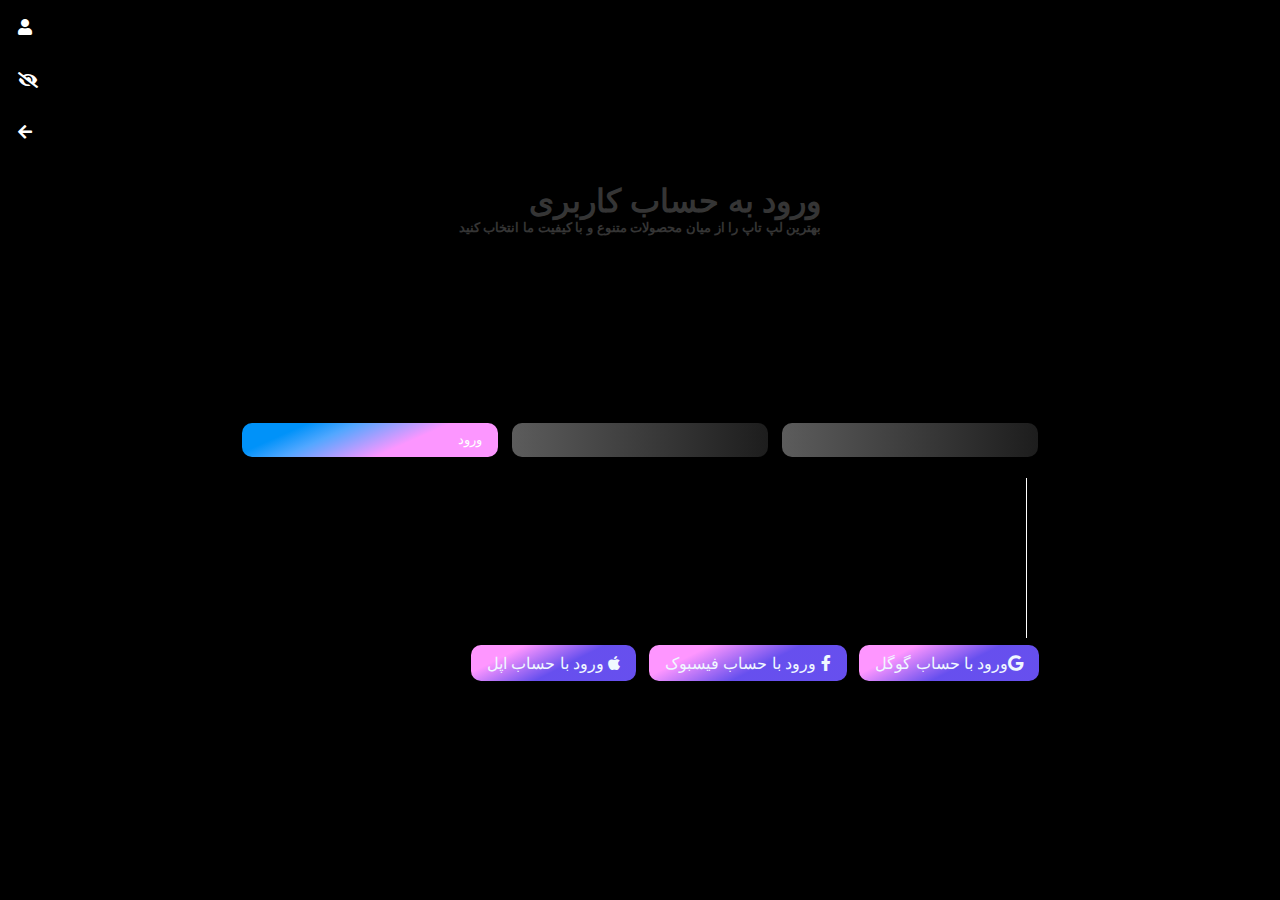
==== RegisterPage.html @ 9a3a8a75 "Update #2" ====
<html lang="en" dir="rtl">
  <head>
    <meta charset="UTF-8" />
    <meta http-equiv="X-UA-Compatible" content="IE=edge" />
    <meta name="viewport" content="width=device-width, initial-scale=1.0" />
    <!-- icon link -->
    <link
      rel="shortcut icon"
      href="./assets/image/icon-x.png"
      type="image/x-icon"
    />
    <!-- Fontawesome Link-->
    <link
      href="https://cdnjs.cloudflare.com/ajax/libs/font-awesome/5.13.0/css/all.min.css"
      rel="stylesheet"
    />
    <!-- Bootstrap CSS Link -->
    <link
      href="https://cdn.jsdelivr.net/npm/bootstrap@5.0.2/dist/css/bootstrap.min.css"
      rel="stylesheet"
      integrity="sha384-EVSTQN3/azprG1Anm3QDgpJLIm9Nao0Yz1ztcQTwFspd3yD65VohhpuuCOmLASjC"
      crossorigin="anonymous"
    />
    <!-- Custom CSS Link -->
    <link rel="stylesheet" href="assets/css/style.css" />
    <title>ورود</title>
  </head>
  <body id="login-page-body">
    <main>
      <section class="container login-section">
        <section class="d-flex flex-column align-items-center">
          <h1 class="text-white">ورود به حساب کاربری</h1>
          <h5 class="text-center">
            بهترین لپ تاپ را از میان محصولات متنوع و با کیفیت ما انتخاب کنید
          </h5>
        </section>

        <section
          class="
            d-flex
            flex-sm-row flex-column-reverse
            justify-content-center
            align-items-center
          "
        >
          <section
            class="login-forms d-flex flex-column mx-2 position-relative"
          >
            <span class="username">
              <input type="text" />
              <i class="fa fa-user"></i>
            </span>
            <span class="password">
              <input type="password" />
              <i class="fa fa-eye-slash"></i>
            </span>
            <span class="submit">
              <input type="submit" value="ورود" />
              <i class="fa fa-arrow-left"></i>
            </span>
          </section>
          <section class="login-section-line"></section>
          <section class="login-socials d-flex flex-column mx-2">
            <a href="#"
              ><span class="ms-2"><i class="fab fa-google"></i></span>ورود با
              حساب گوگل</a
            >
            <a href="#"
              ><span class="ms-2"><i class="fab fa-facebook-f"></i></span> ورود
              با حساب فیسبوک</a
            >
            <a href="#"
              ><span class="ms-2"><i class="fab fa-apple"></i></span> ورود با
              حساب اپل</a
            >
          </section>
        </section>
      </section>
    </main>
  </body>
</html>
---- assets/css/style.css ----
@import url("https://v1.fontapi.ir/css/Vazir");

:root {
  --transition: all 0.4s ease-in-out;
  --s-border: 1px solid rgb(83, 83, 83);
  --box-shadow-p: 0 0 3px 1px rgba(76, 0, 255, 0.856);
  --box-shadow-b: 0 0 4px 1px rgba(150, 150, 150, 0.856);
  --text-shadow-p: 0 0 3px rgba(76, 0, 255, 0.493);
}

* {
  margin: 0;
  padding: 0;
  box-sizing: border-box;
  border: none;
  outline: none;
  direction: rtl;
}
body {
  color: rgb(53, 53, 53);
  font-size: 16px;
  font-family: "Vazir", sans-serif;
}
a {
  text-decoration: none;
}
li {
  display: inline-block;
  list-style: none;
}

/* header start */

header {
  background: rgb(255, 255, 255);
  padding: 0.5rem 1.5rem;
  font-size: 15px;
}

.navbar-menu-item {
  color: white;
  margin: 10px;
}
.navbar-menu-icon i {
  color: rgba(76, 0, 255, 0.856);
  transition: var(--transition);
}
.navbar-menu-icon i:hover {
  color: rgba(76, 0, 255, 0.966);
  text-shadow: var(--text-shadow);
  transform: scale(1.1);
}
.login-btn {
  color: rgba(76, 0, 255, 0.856);
  border-radius: 20px;
  padding: 0.3rem 1rem;
  transition: var(--transition);
  box-shadow: var(--box-shadow-b);
}
.login-btn:hover {
  box-shadow: var(--box-shadow-p);
}

/* header end */

/* Home Wallpaper start */

.Home-Wallpaper {
  background-image: url("../image/dhaval-parmar-dnPniNPUe4o-unsplash.jpg");
  background-size: cover;
  background-repeat: no-repeat;
  background-position: center;
  height: 30rem;
  width: 100%;
  box-shadow: var(--box-shadow-p);
}
.Home-Wallpaper h1 {
  color: rgba(76, 0, 255, 0.856);
  font-size: 2rem;
  letter-spacing: 1.5px;
  animation-name: color-change;
  animation-iteration-count: infinite;
  animation-duration: 5s;
  -webkit-animation-name: color-change;
  -webkit-animation-iteration-count: infinite;
  -webkit-animation-duration: 5s;
}
@keyframes color-change {
  0% {
    color: rgba(0, 183, 255, 0.856);
    text-shadow: 2px 2px 5px rgba(0, 183, 255, 0.856);
  }
  25% {
    color: rgba(255, 0, 0, 0.856);
    text-shadow: 2px 2px 6px rgba(255, 0, 0, 0.856);
  }
  50% {
    color: rgba(195, 0, 255, 0.856);
    text-shadow: 2px 2px 7px rgba(195, 0, 255, 0.856);
  }
  100% {
    color: rgba(0, 183, 255, 0.856);
    text-shadow: 2px 2px 8px rgba(0, 183, 255, 0.856);
  }
}

/* Home Wallpaper end */

/* cards start */
.Products-title h3 {
  position: relative;
  margin: 2.5rem 0;
  padding: 0.5rem 0;
}
.Products-title h3:after {
  content: "";
  position: absolute;
  bottom: 0;
  right: 0;
  width: 100%;
  height: 0.5px;
  background: rgba(89, 0, 255, 0.795);
  box-shadow: 0 0 1px 0.5px rgba(76, 0, 255, 0.966);
}
.Products-cards {
  width: 100%;
}
.card {
  padding: 10px;
  margin: 10px;
  width: 13rem;
  box-shadow: var(--box-shadow-b);
}
.lable-text {
  background: rgba(89, 0, 255, 0.795);
  color: white;
  font-weight: 500;
  border-radius: 20px;
  padding: 0.3rem 0.8rem;
  font-size: 13px;
}
.stars {
  color: rgb(255, 98, 25);
}
.card-info-price {
  font-size: 14px;
  color: rgb(100, 100, 100);
  font-weight: 500;
}
.card-info-icon > span {
  color: white;
  background: rgba(89, 0, 255, 0.795);
  margin: 0.1rem;
  border-radius: 100%;
  font-size: 12px;
  cursor: pointer;
}
.card-info-icon > span i {
  padding: 5px;
  transition: padding 0.8s ease-in-out;
}
.info-icon-text {
  padding: 0 5px 0 0;
  display: none;
}
.card-info-icon > span:hover {
  border-radius: 20px;
  direction: ltr !important;
}
.card-info-icon > span:hover i {
  padding-right: 15px;
}
.card-info-icon > span:hover .info-icon-text {
  display: block !important;
}

/* cards end */

/* accessories start */

.control-circles a {
  font-size: 12px;
  color: rgb(105, 105, 105) !important;
}
.control-circles li:nth-child(1) i {
  color: rgb(56, 56, 56) !important;
}

/* accessories end */

/* footer start */

footer {
  background: rgb(147 145 255 / 60%);
  padding: 3rem;
  box-shadow: 1px 1px 10px 2px rgb(147 145 255 / 70%);
}
.ContactUs-icons ul li i {
  font-size: 20px;
  margin: 0.5rem;
  transform: rotate(0);
  transition: var(--transition);
}
.ContactUs-icons ul li i:hover {
  font-size: 20px;
  margin: 0.5rem;
  transform: rotate(360deg);
}

/* footer end */

/* login page style start */
#login-page-body {
  background: #000;
}
.login-section {
  height: 95vh;
  max-height: 100vh;
  display: flex;
  flex-direction: column;
  justify-content: space-evenly;
  align-items: center;
}
.login-section-line {
  height: 10rem;
  width: 1px;
  margin: 1rem;
  background: rgb(255, 255, 255);
}

@media (max-width: 500px) {
  .login-section-line {
    height: 1px;
    width: 10rem;
    margin: 1rem;
    background: rgb(255, 255, 255);
  }
}

/* loginforms */

.login-forms span > input {
  position: relative;
  width: 16rem;

  background: rgb(92, 92, 92);
  background: linear-gradient(
    90deg,
    rgba(92, 92, 92, 1) 0%,
    rgba(29, 29, 29, 1) 100%
  );
  color: rgb(255, 255, 255);
  padding: 0.6rem 1rem;
  margin: 5px;
  text-align: start;
  border-radius: 10px;
}

.login-forms span > i {
  position: absolute;
  color: rgb(255, 255, 255);
}
.login-forms .username > i {
  top: 1.2rem;
  left: 1.1rem;
}
.login-forms .password > i {
  top: 4.5rem;
  left: 1.1rem;
}
.login-forms .submit > input {
  background: rgb(252, 150, 255);
  background: linear-gradient(
    336deg,
    rgba(252, 150, 255, 1) 37%,
    rgb(82 167 255) 65%,
    rgb(0 146 249) 80%
  );
}
.login-forms .submit > i {
  top: 7.77rem;
  left: 1.1rem;
}
/* login with social */

.login-socials a {
  width: 16rem;
  background: transparent;
  color: aliceblue;
  padding: 0.6rem 1rem;
  margin: 4px;
  text-align: start;
  background-image: linear-gradient(
    333deg,
    rgba(110, 85, 255, 0.9332107843137255) 43%,
    rgba(254, 150, 255, 1) 77%
  );
  border-radius: 10px;
}
/* login page style end */
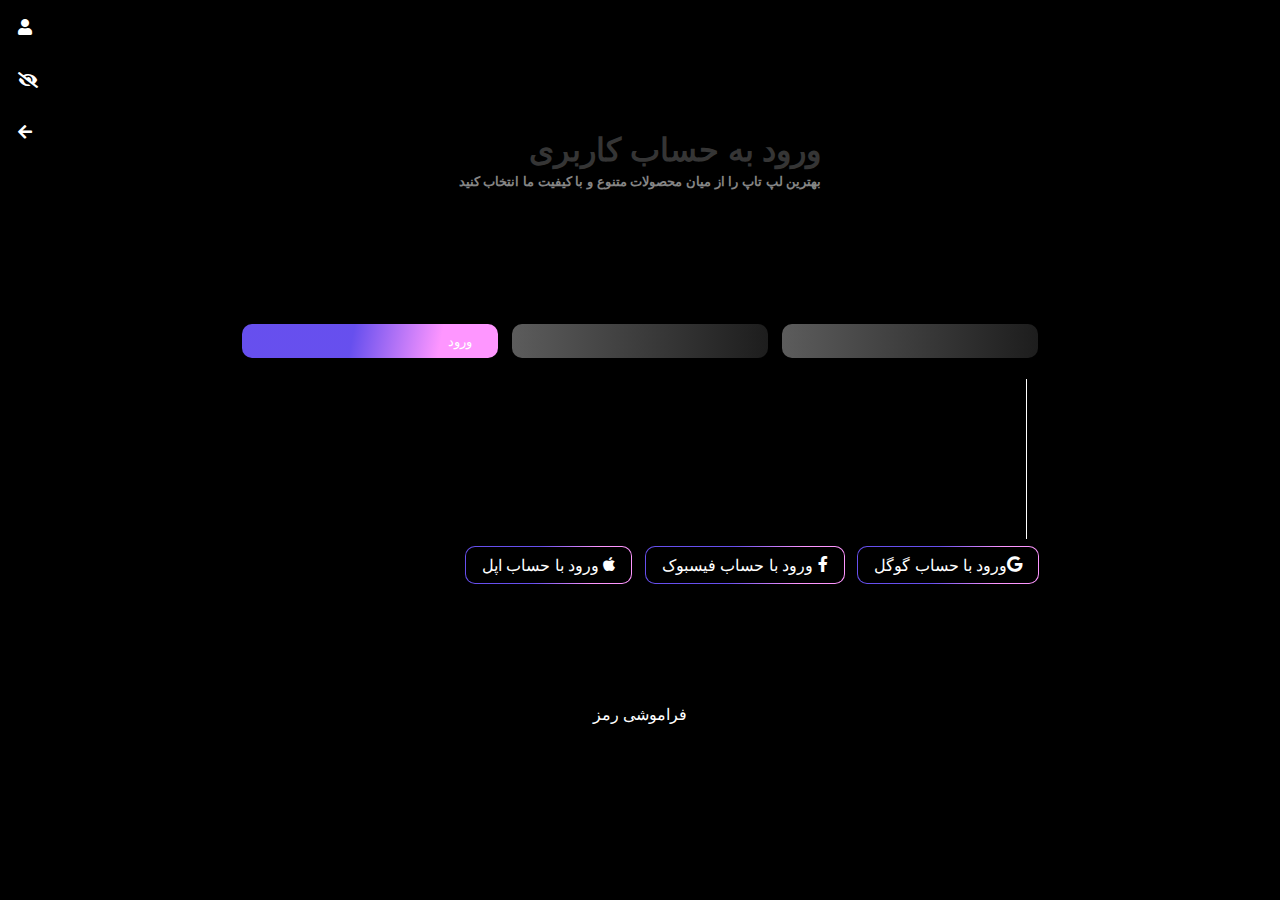
==== commit 139f3002: "Update #3" ====
--- a/RegisterPage.html
+++ b/RegisterPage.html
@@ -75,6 +75,9 @@
             >
           </section>
         </section>
+        <section class="forget-pass-section">
+          <span><a href="#"> فراموشی رمز</a></span>
+        </section>
       </section>
     </main>
   </body>
--- a/assets/css/style.css
+++ b/assets/css/style.css
@@ -221,6 +221,10 @@
   justify-content: space-evenly;
   align-items: center;
 }
+.login-section h5 {
+  color: rgb(133, 133, 133);
+  margin-top: 0.3rem;
+}
 .login-section-line {
   height: 10rem;
   width: 1px;
@@ -228,7 +232,7 @@
   background: rgb(255, 255, 255);
 }
 
-@media (max-width: 500px) {
+@media (max-width: 575px) {
   .login-section-line {
     height: 1px;
     width: 10rem;
@@ -242,7 +246,6 @@
 .login-forms span > input {
   position: relative;
   width: 16rem;
-
   background: rgb(92, 92, 92);
   background: linear-gradient(
     90deg,
@@ -250,7 +253,7 @@
     rgba(29, 29, 29, 1) 100%
   );
   color: rgb(255, 255, 255);
-  padding: 0.6rem 1rem;
+  padding: 0.6rem 1.6rem;
   margin: 5px;
   text-align: start;
   border-radius: 10px;
@@ -271,10 +274,9 @@
 .login-forms .submit > input {
   background: rgb(252, 150, 255);
   background: linear-gradient(
-    336deg,
-    rgba(252, 150, 255, 1) 37%,
-    rgb(82 167 255) 65%,
-    rgb(0 146 249) 80%
+    101deg,
+    rgba(110, 85, 255, 0.9332107843137255) 43%,
+    rgba(254, 150, 255, 1) 77%
   );
 }
 .login-forms .submit > i {
@@ -286,15 +288,50 @@
 .login-socials a {
   width: 16rem;
   background: transparent;
-  color: aliceblue;
+  background-image: linear-gradient(
+      rgba(255, 255, 255, 0),
+      rgba(255, 255, 255, 0)
+    ),
+    linear-gradient(
+      101deg,
+      rgba(110, 85, 255, 0.9332107843137255) 43%,
+      rgba(254, 150, 255, 1) 77%
+    );
+  background-origin: border-box;
+  background-clip: content-box, border-box;
+  color: rgb(255, 255, 255);
   padding: 0.6rem 1rem;
   margin: 4px;
   text-align: start;
-  background-image: linear-gradient(
-    333deg,
+  border: 1px solid transparent;
+  border-radius: 10px;
+  box-shadow: 0 0 6px 0 rgba(157, 96, 212, 0.5);
+  box-shadow: 2px 1000px 1px rgb(0, 0, 0) inset;
+  transition: var(--transition);
+}
+.login-socials a:hover {
+  box-shadow: none;
+}
+
+.forget-pass-section span > a {
+  position: relative;
+  color: rgb(255, 255, 255);
+}
+.forget-pass-section span > a:after {
+  content: "";
+  position: absolute;
+  bottom: 0;
+  right: 0;
+  width: 0;
+  height: 1px;
+  background: linear-gradient(
+    101deg,
     rgba(110, 85, 255, 0.9332107843137255) 43%,
     rgba(254, 150, 255, 1) 77%
   );
-  border-radius: 10px;
+  transition: var(--transition);
+}
+.forget-pass-section span > a:hover:after {
+  width: 5rem;
 }
 /* login page style end */
